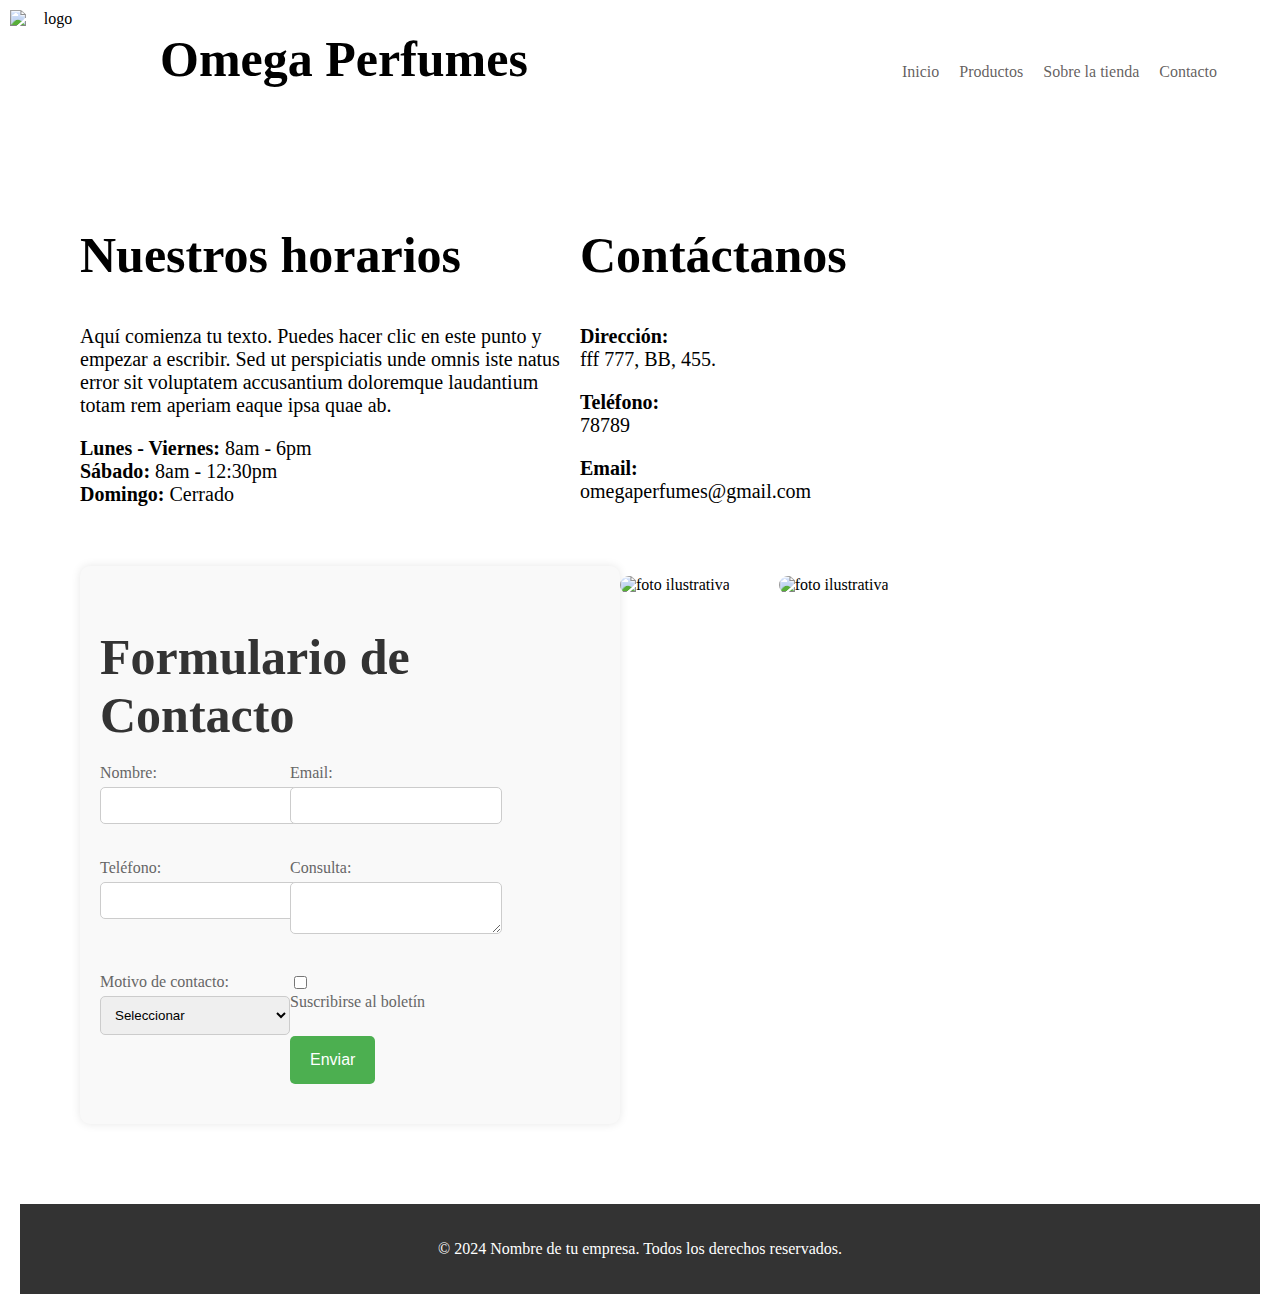
==== html/contacto/Contacto.html @ 8122f127 "Merge pull request #3 from PatriciaRoxana/home_css_html_js" ====
<!DOCTYPE html>
<html lang="es">
<head>
    <meta charset="UTF-8">
    <meta name="viewport" content="width=device-width, initial-scale=1.0">
    <link rel="stylesheet" href="../../css/contacto/Estilo-Contacto.css">
    <link rel="stylesheet" href=".">
    <title>Contacto</title>
</head>
<body>

    <header>
        <img src="https://510d0f72b3.cbaul-cdnwnd.com/dfa6a58fd3cda2d5d9daa0e6e36ced22/200000000-a9eb7a9eba/logo.jpeg?ph=510d0f72b3" alt="logo" class="wnd-logo-img">
        <h1>Omega Perfumes</h1>
        <nav>
            <ul>
                <li><a href="index.html">Inicio</a></li>
                <li><a href="productos.html">Productos</a></li>
                <li><a href="sobrelatienda.html">Sobre la tienda</a></li>
                <li><a href="contacto.html">Contacto</a></li>
            </ul>
        </nav>
        
    </header>

    <main>
        <div><h2>Nuestros horarios</h2>

            <p>Aquí comienza tu texto. Puedes hacer clic en este punto y empezar a escribir.<strong> </strong>Sed ut perspiciatis unde omnis iste natus error sit voluptatem accusantium doloremque laudantium totam rem aperiam eaque ipsa quae ab.</p>
            
            <p><strong>Lunes - Viernes: </strong> 8am - 6pm<br>
            <strong>Sábado</strong><strong>: </strong>8am - 12:30pm<br>
            <strong>Domingo</strong><strong>:</strong> Cerrado</p>
            </div>

            <div><h2>Contáctanos</h2>

                <p><strong>Dirección:</strong><br>
                fff 777, BB, 455. </p>
                
                <p><strong>Teléfono:</strong><br>
                78789</p>
                
                <p><strong>Email:</strong><br>
                omegaperfumes@gmail.com<br>
                &nbsp;</p>
                </div>

                <br>
                
                <img id:"imagen1" src="https://d1di2lzuh97fh2.cloudfront.net/files/1l/1le/1leo9c.png?ph=510d0f72b3" alt="foto ilustrativa">
                <img id:"imagen2" src="https://d1di2lzuh97fh2.cloudfront.net/files/3m/3m6/3m6tqi.png?ph=510d0f72b3" alt="foto ilustrativa">

                   <!-- División para el formulario de contacto -->
        <div id="contacto-formulario">
            <h2>Formulario de Contacto</h2>
            <form id="formulario" onsubmit="return validarFormulario()">
                <div>
                    <label for="nombre">Nombre:</label>
                    <input type="text" id="nombre" name="nombre" required>
                </div>
                <div>
                    <label for="email">Email:</label>
                    <input type="email" id="email" name="email" required>
                </div>
                <div>
                    <label for="telefono">Teléfono:</label>
                    <input type="tel" id="telefono" name="telefono" required>
                </div>
                <div>
                    <label for="consulta">Consulta:</label>
                    <textarea id="consulta" name="consulta" required></textarea>
                </div>
                <div>
                    <label for="motivo">Motivo de contacto:</label>
                    <select id="motivo" name="motivo" required>
                        <option value="">Seleccionar</option>
                        <option value="consulta">Consulta</option>
                        <option value="reclamo">Reclamo</option>
                        <option value="sugerencia">Sugerencia</option>
                    </select>
                </div>
                <div>
                    <input type="checkbox" id="suscripcion" name="suscripcion">
                    <label for="suscripcion">Suscribirse al boletín</label>
                </div>
                <div>
                    <input type="submit" value="Enviar">
                </div>
            </form>
        </div>

    </main>

    <footer>
        <p>&copy; 2024 Nombre de tu empresa. Todos los derechos reservados.</p>
    </footer>
    <script>
        function validarFormulario() {
            var nombre = document.getElementById("nombre").value;
            var email = document.getElementById("email").value;
            var telefono = document.getElementById("telefono").value;
            var consulta = document.getElementById("consulta").value;
            var motivo = document.getElementById("motivo").value;

            // Validación simple de campos obligatorios
            if (nombre === "" || email === "" || telefono === "" || consulta === "" || motivo === "") {
                alert("Por favor, complete todos los campos obligatorios.");
                return false;
            }

            // Agregar cualquier otra validación necesaria aquí

            return true; // Envío del formulario si pasa todas las validaciones
        }
    </script>

</body>
</html>
---- css/contacto/Estilo-Contacto.css ----
header {
    background-color: rgb(199, 10, 224);
    color: rgb(23, 0, 231);
    text-align:center;
    display: flex;
    align-items: center;
    justify-content: space-between;
    background-color: rgb(255, 255, 255);
    color: rgb(0, 0, 0);
    padding: 43px;
}

nav {
    margin-left: auto;
}

nav ul {
    list-style: none;
    padding: 0;
    margin: 0;
    display: flex;
}

nav ul li {
    margin-left: 20px;
}

nav ul li:last-child {
    margin-right: 0;
}

nav ul li a {
    color: rgba(56, 51, 51, 0.788);
    text-decoration: none;
}

header img {
    width: 80px;
    position: absolute;
    top: 10px;
    left: 10px;
}

header h1 {
    width: 100px;
    position: absolute;
    top: 30px;
    left:10rem;
    margin:0%;
    white-space: nowrap;
}

body {
    margin: 0 auto; /* Esto centrará el cuerpo y le dará márgenes automáticos a los lados */
    max-width: 1850px; /* Puedes ajustar este valor según tus preferencias */
    padding: 20px; /* Esto agrega un poco de espacio entre el contenido y los bordes del cuerpo */
}
main {
    overflow: hidden; /* Establece un contenedor para los elementos flotantes */
    margin: 40px; /* Añade margen alrededor del contenido en el main */
}



main div {
    width: 80%; /* Establece un ancho fijo para los divs */
    margin: 0 auto; /* Centra los divs horizontalmente */
    text-align: center; /* Centra el contenido dentro de los divs */
    margin-bottom: 20px; /* Espaciado inferior entre los divs */
}

main img {
    margin-top: 10px; /* Establece el margen superior entre las imágenes y los divs */
    height: 420px;
    border-radius: 10px;
}
#imagen1 {
    top: -9.29%;
    left: 0%;
    width: 100%;
    height: 100%;
    position: absolute;
    
}

#imagen2{
    top: 0%;
    left: 0%;
    width: 100%;
    height: 100%;
    position: absolute;
}


main img {
    margin-right: 45px; /* Ajusta este valor según la separación que desees entre las imágenes */
}
main h2 {
    font-size: 50px; /* Ajusta el tamaño de la fuente del título */
}

main p {
    font-size: 20px; /* Ajusta el tamaño de la fuente del párrafo */
}

footer {
    background-color: #333; /* Fondo gris oscuro para el footer */
    color: white; /* Color de texto blanco para el footer */
    text-align: center; /* Centra el contenido del footer */
    padding: 20px 0; /* Añade espacio interno al footer */
}
@media only screen and (max-width: 752px) {
    header {
        padding: 20px; /* Reduce el relleno del encabezado para pantallas más pequeñas */
    }

    nav {
        margin-left: 0; /* Elimina el margen izquierdo automático para el menú de navegación */
    }

    nav ul {
        flex-direction: column; /* Cambia la dirección del flexbox a columna para los elementos del menú */
        align-items: center; /* Centra los elementos del menú */
    }

    nav ul li {
        margin: 10px 0; /* Agrega un espacio vertical entre los elementos del menú */
    }

    header img {
        width: 60px; /* Reduce el tamaño del logotipo para adaptarse mejor a pantallas más pequeñas */
    }

    header h1 {
        font-size: 20px; /* Reduce el tamaño del texto del encabezado */
        top: 10px; /* Ajusta la posición del título */
        left: 50%; /* Centra horizontalmente el título */
        transform: translateX(-50%); /* Centra horizontalmente el título */
    }

    main {
        padding: 10px; /* Reduce el relleno del cuerpo principal */
    }

    main div {
        width: 100%; /* Establece el ancho al 100% para que los elementos ocupen toda la pantalla */
        margin: 20px 0; /* Agrega un espacio vertical entre los elementos */
        float: none; /* Elimina la propiedad float para que los elementos se apilen verticalmente */
        text-align: center; /* Centra el contenido de los elementos */
    }

    main img {
        width: 100%; /* Establece el ancho de las imágenes al 100% para que se ajusten al contenedor */
        height: auto; /* Ajusta la altura automáticamente para mantener la proporción */
    }

    main h2 {
        font-size: 30px; /* Reduce el tamaño del título */
    }

    main p {
        font-size: 16px; /* Reduce el tamaño del párrafo */
    }
}

#contacto-formulario {
    background-color: #f9f9f9; /* Fondo gris claro para el formulario */
    padding: 20px; /* Añade espacio interno al formulario */
    border-radius: 10px; /* Borde redondeado para el formulario */
    box-shadow: 0 0 10px rgba(0, 0, 0, 0.1); /* Sombra ligera para el formulario */
}

#contacto-formulario h2 {
    color: #333; /* Color del título del formulario */
    margin-bottom: 20px; /* Espaciado inferior para el título del formulario */
}

#contacto-formulario label {
    display: block; /* Mostrar las etiquetas en una línea diferente */
    margin-bottom: 5px; /* Espaciado inferior para las etiquetas */
    color: #666; /* Color de texto para las etiquetas */
}

#contacto-formulario input[type="text"],
#contacto-formulario input[type="email"],
#contacto-formulario input[type="tel"],
#contacto-formulario textarea,
#contacto-formulario select {
    width: 100%; /* Ancho completo para los campos de entrada */
    padding: 10px; /* Añade espacio interno a los campos de entrada */
    margin-bottom: 15px; /* Espaciado inferior entre los campos de entrada */
    border: 1px solid #ccc; /* Borde delgado para los campos de entrada */
    border-radius: 5px; /* Borde redondeado para los campos de entrada */
}

#contacto-formulario select {
    width: 100%; /* Ancho completo para los selects */
}

#contacto-formulario input[type="submit"] {
    background-color: #4CAF50; /* Color de fondo para el botón de enviar */
    color: white; /* Color del texto para el botón de enviar */
    padding: 15px 20px; /* Añade espacio interno al botón de enviar */
    border: none; /* Quita el borde del botón de enviar */
    border-radius: 5px; /* Borde redondeado para el botón de enviar */
    cursor: pointer; /* Cambia el cursor al pasar sobre el botón de enviar */
    font-size: 16px; /* Tamaño del texto para el botón de enviar */
    transition: background-color 0.3s; /* Transición suave para el color de fondo */
}

#contacto-formulario input[type="submit"] {
    background-color: #4CAF50; /* Color de fondo para el botón de enviar */
    color: white; /* Color del texto para el botón de enviar */
    padding: 15px 20px; /* Añade espacio interno al botón de enviar */
    border: none; /* Quita el borde del botón de enviar */
    border-radius: 5px; /* Borde redondeado para el botón de enviar */
    cursor: pointer; /* Cambia el cursor al pasar sobre el botón de enviar */
    font-size: 16px; /* Tamaño del texto para el botón de enviar */
    transition: background-color 0.3s, color 0.3s; /* Transición suave para el color de fondo y el color del texto */
}

#contacto-formulario input[type="submit"]:hover {
    background-color: #45a049; /* Cambia el color de fondo al pasar el cursor sobre el botón de enviar */
    color: #fff; /* Cambia el color del texto al pasar el cursor sobre el botón de enviar */
}

/* Media query para tablet */
@media only screen and (min-width: 768px) and (max-width: 1023px) {
    header {
        padding: 20px; /* Ajusta el relleno del encabezado para tablet */
    }

    nav {
        margin-left: 0; /* Elimina el margen izquierdo automático para el menú de navegación en tablet */
    }

    nav ul {
        flex-direction: column; /* Cambia la dirección del flexbox a columna para los elementos del menú en tablet */
        align-items: center; /* Centra los elementos del menú en tablet */
    }

    nav ul li {
        margin: 10px 0; /* Agrega un espacio vertical entre los elementos del menú en tablet */
    }

    header img {
        width: 60px; /* Reduce el tamaño del logotipo para tablet */
    }

    header h1 {
        font-size: 20px; /* Reduce el tamaño del texto del encabezado en tablet */
        top: 10px; /* Ajusta la posición del título en tablet */
        left: 50%; /* Centra horizontalmente el título en tablet */
        transform: translateX(-50%); /* Centra horizontalmente el título en tablet */
    }

    main {
        padding: 10px; /* Reduce el relleno del cuerpo principal en tablet */
    }

    main div {
        width: 100%; /* Establece el ancho al 100% para que los elementos ocupen toda la pantalla en tablet */
        margin: 20px 0; /* Agrega un espacio vertical entre los elementos en tablet */
        float: none; /* Elimina la propiedad float para que los elementos se apilen verticalmente en tablet */
        text-align: center; /* Centra el contenido de los elementos en tablet */
    }

    main img {
        width: 100%; /* Establece el ancho de las imágenes al 100% para que se ajusten al contenedor en tablet */
        height: auto; /* Ajusta la altura automáticamente para mantener la proporción en tablet */
    }

    main h2 {
        font-size: 30px; /* Reduce el tamaño del título en tablet */
    }

    main p {
        font-size: 16px; /* Reduce el tamaño del párrafo en tablet */
    }
}

/* Media query para PC de escritorio */
@media only screen and (min-width: 1024px) {
    header {
        padding: 43px; /* Restaura el relleno original del encabezado para PC de escritorio */
    }

    nav {
        margin-left: auto; /* Restaura el margen izquierdo automático para el menú de navegación en PC de escritorio */
    }

    nav ul {
        flex-direction: row; /* Restaura la dirección del flexbox a fila para los elementos del menú en PC de escritorio */
        align-items: center; /* Centra los elementos del menú en PC de escritorio */
    }

    nav ul li {
        margin-left: 20px; /* Restaura el margen izquierdo entre los elementos del menú en PC de escritorio */
    }

    header img {
        width: 80px; /* Restaura el tamaño original del logotipo para PC de escritorio */
    }

    header h1 {
        font-size: 50px; /* Restaura el tamaño original del texto del encabezado para PC de escritorio */
        top: 30px; /* Restaura la posición del título para PC de escritorio */
        left:10rem; /* Restaura la posición del título para PC de escritorio */
    }

    main {
        padding: 20px; /* Restaura el relleno original del cuerpo principal para PC de escritorio */
    }

    main div {
        width: calc(50% - 60px); /* Restaura el ancho original de los divs para PC de escritorio */
        margin: 0 px; /* Restaura los márgenes horizontalmente para PC de escritorio */
        float: left; /* Restaura la propiedad float para PC de escritorio */
        text-align: left; /* Restaura el alineamiento del texto a la izquierda para PC de escritorio */
    }

    main img {
        margin-right: 45px; /* Restaura el margen derecho entre las imágenes y los divs para PC de escritorio */
    }

    main h2 {
        font-size: 50px; /* Restaura el tamaño original del título para PC de escritorio */
    }

    main p {
        font-size: 20px; /* Restaura el tamaño original del párrafo para PC de escritorio */
    }
}
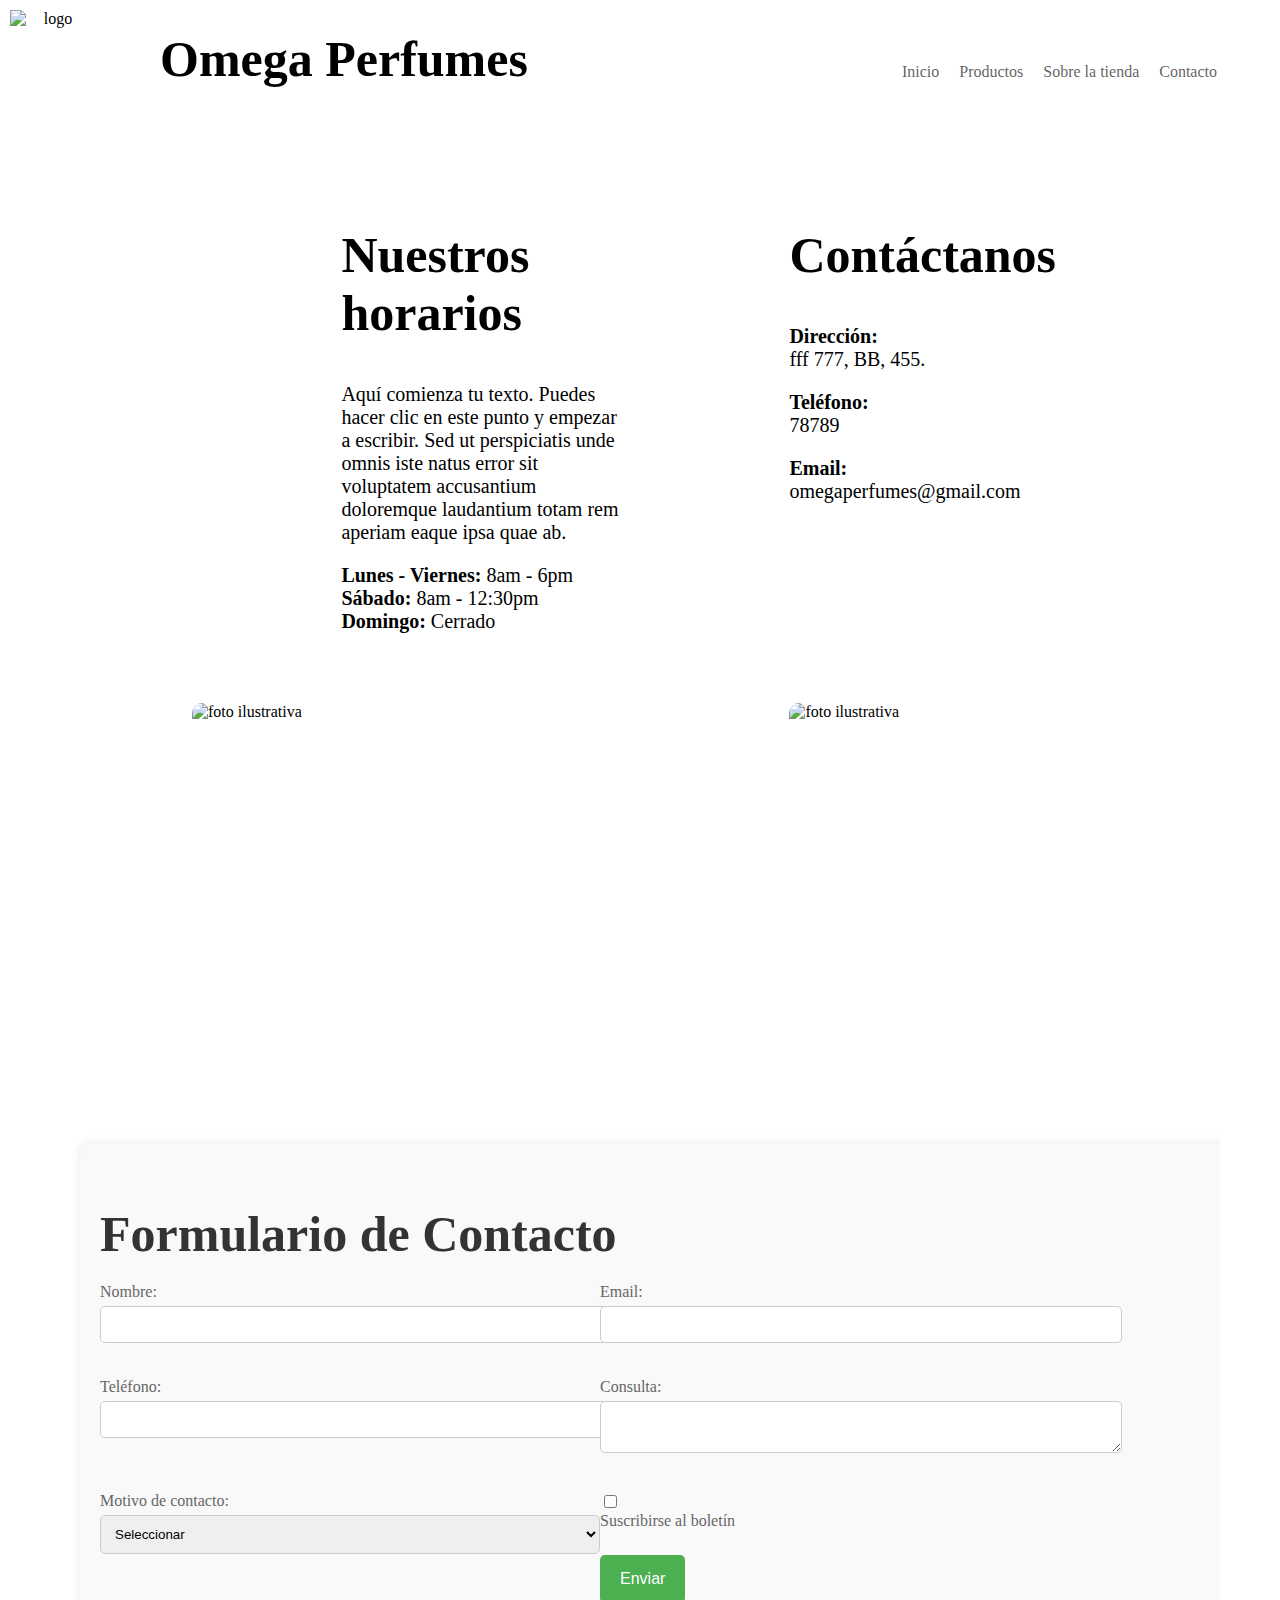
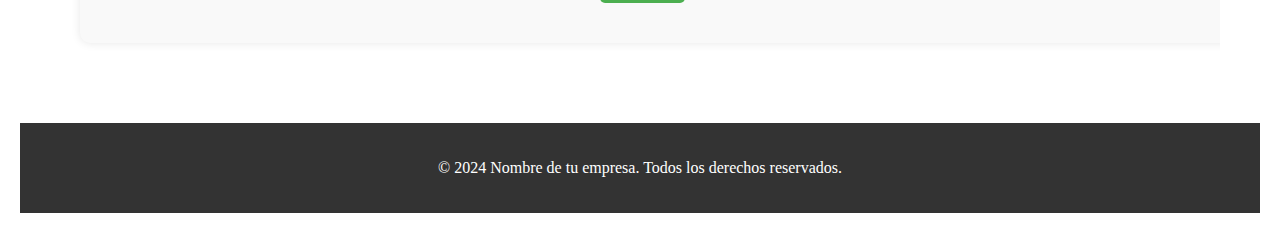
==== commit f36a6a3b: "unos retoques en la pagina contacto" ====
--- a/html/contacto/Contacto.html
+++ b/html/contacto/Contacto.html
@@ -4,7 +4,7 @@
     <meta charset="UTF-8">
     <meta name="viewport" content="width=device-width, initial-scale=1.0">
     <link rel="stylesheet" href="../../css/contacto/Estilo-Contacto.css">
-    <link rel="stylesheet" href=".">
+
     <title>Contacto</title>
 </head>
 <body>
@@ -16,42 +16,40 @@
             <ul>
                 <li><a href="index.html">Inicio</a></li>
                 <li><a href="productos.html">Productos</a></li>
-                <li><a href="sobrelatienda.html">Sobre la tienda</a></li>
+                <li><a href="sobrelatienda.html">Sobre la tienda</a></li> 
                 <li><a href="contacto.html">Contacto</a></li>
             </ul>
         </nav>
-        
     </header>
 
     <main>
-        <div><h2>Nuestros horarios</h2>
-
-            <p>Aquí comienza tu texto. Puedes hacer clic en este punto y empezar a escribir.<strong> </strong>Sed ut perspiciatis unde omnis iste natus error sit voluptatem accusantium doloremque laudantium totam rem aperiam eaque ipsa quae ab.</p>
-            
-            <p><strong>Lunes - Viernes: </strong> 8am - 6pm<br>
-            <strong>Sábado</strong><strong>: </strong>8am - 12:30pm<br>
-            <strong>Domingo</strong><strong>:</strong> Cerrado</p>
+        <div class="div-container">
+            <div>
+                <h2>Nuestros horarios</h2>
+                <p>Aquí comienza tu texto. Puedes hacer clic en este punto y empezar a escribir.<strong> </strong>Sed ut perspiciatis unde omnis iste natus error sit voluptatem accusantium doloremque laudantium totam rem aperiam eaque ipsa quae ab.</p>
+                <p><strong>Lunes - Viernes: </strong> 8am - 6pm<br>
+                <strong>Sábado</strong><strong>: </strong>8am - 12:30pm<br>
+                <strong>Domingo</strong><strong>:</strong> Cerrado</p>
             </div>
 
-            <div><h2>Contáctanos</h2>
-
+            <div>
+                <h2>Contáctanos</h2>
                 <p><strong>Dirección:</strong><br>
                 fff 777, BB, 455. </p>
-                
                 <p><strong>Teléfono:</strong><br>
                 78789</p>
-                
                 <p><strong>Email:</strong><br>
                 omegaperfumes@gmail.com<br>
                 &nbsp;</p>
-                </div>
+            </div>
+        </div>
 
-                <br>
-                
-                <img id:"imagen1" src="https://d1di2lzuh97fh2.cloudfront.net/files/1l/1le/1leo9c.png?ph=510d0f72b3" alt="foto ilustrativa">
-                <img id:"imagen2" src="https://d1di2lzuh97fh2.cloudfront.net/files/3m/3m6/3m6tqi.png?ph=510d0f72b3" alt="foto ilustrativa">
+        <div class="images-container">
+            <img id="imagen1" src="https://d1di2lzuh97fh2.cloudfront.net/files/1l/1le/1leo9c.png?ph=510d0f72b3" alt="foto ilustrativa">
+            <img id="imagen2" src="https://d1di2lzuh97fh2.cloudfront.net/files/3m/3m6/3m6tqi.png?ph=510d0f72b3" alt="foto ilustrativa">
+        </div>
 
-                   <!-- División para el formulario de contacto -->
+        <!-- División para el formulario de contacto -->
         <div id="contacto-formulario">
             <h2>Formulario de Contacto</h2>
             <form id="formulario" onsubmit="return validarFormulario()">
@@ -89,12 +87,12 @@
                 </div>
             </form>
         </div>
-
     </main>
 
     <footer>
         <p>&copy; 2024 Nombre de tu empresa. Todos los derechos reservados.</p>
     </footer>
+
     <script>
         function validarFormulario() {
             var nombre = document.getElementById("nombre").value;
--- a/css/contacto/Estilo-Contacto.css
+++ b/css/contacto/Estilo-Contacto.css
@@ -1,7 +1,7 @@
 header {
     background-color: rgb(199, 10, 224);
     color: rgb(23, 0, 231);
-    text-align:center;
+    text-align: center;
     display: flex;
     align-items: center;
     justify-content: space-between;
@@ -45,140 +45,100 @@
     width: 100px;
     position: absolute;
     top: 30px;
-    left:10rem;
-    margin:0%;
+    left: 10rem;
+    margin: 0%;
     white-space: nowrap;
 }
 
+main {
+    display: flex;
+    flex-direction: column;
+    align-items: center;
+    padding: 20px;
+}
+
+.div-container,
+.images-container,
+#contacto-formulario {
+    width: 80%;
+    margin-bottom: 20px;
+}
+
+.div-container div,
+.images-container img {
+    width: calc(33.33% - 10px);
+    margin-right: 10px;
+}
+
+.div-container,
+.images-container {
+    display: flex;
+    justify-content: space-between;
+    flex-wrap: wrap;
+}
+
+#contacto-formulario {
+    width: 100%;
+}
+
 body {
-    margin: 0 auto; /* Esto centrará el cuerpo y le dará márgenes automáticos a los lados */
-    max-width: 1850px; /* Puedes ajustar este valor según tus preferencias */
-    padding: 20px; /* Esto agrega un poco de espacio entre el contenido y los bordes del cuerpo */
-}
+    margin: 0 auto;
+    max-width: 1850px;
+    padding: 20px;
+}
+
 main {
-    overflow: hidden; /* Establece un contenedor para los elementos flotantes */
-    margin: 40px; /* Añade margen alrededor del contenido en el main */
-}
-
-
+    overflow: hidden;
+    margin: 40px;
+}
 
 main div {
-    width: 80%; /* Establece un ancho fijo para los divs */
-    margin: 0 auto; /* Centra los divs horizontalmente */
-    text-align: center; /* Centra el contenido dentro de los divs */
-    margin-bottom: 20px; /* Espaciado inferior entre los divs */
+    width: 80%;
+    margin: 0 auto;
+    text-align: center;
+    margin-bottom: 20px;
 }
 
 main img {
-    margin-top: 10px; /* Establece el margen superior entre las imágenes y los divs */
+    margin-top: 10px;
     height: 420px;
     border-radius: 10px;
 }
-#imagen1 {
-    top: -9.29%;
-    left: 0%;
-    width: 100%;
-    height: 100%;
-    position: absolute;
-    
-}
-
-#imagen2{
-    top: 0%;
-    left: 0%;
-    width: 100%;
-    height: 100%;
-    position: absolute;
-}
-
 
 main img {
-    margin-right: 45px; /* Ajusta este valor según la separación que desees entre las imágenes */
-}
+    margin-right: 45px;
+}
+
 main h2 {
-    font-size: 50px; /* Ajusta el tamaño de la fuente del título */
+    font-size: 50px;
 }
 
 main p {
-    font-size: 20px; /* Ajusta el tamaño de la fuente del párrafo */
+    font-size: 20px;
 }
 
 footer {
-    background-color: #333; /* Fondo gris oscuro para el footer */
-    color: white; /* Color de texto blanco para el footer */
-    text-align: center; /* Centra el contenido del footer */
-    padding: 20px 0; /* Añade espacio interno al footer */
-}
-@media only screen and (max-width: 752px) {
-    header {
-        padding: 20px; /* Reduce el relleno del encabezado para pantallas más pequeñas */
-    }
-
-    nav {
-        margin-left: 0; /* Elimina el margen izquierdo automático para el menú de navegación */
-    }
-
-    nav ul {
-        flex-direction: column; /* Cambia la dirección del flexbox a columna para los elementos del menú */
-        align-items: center; /* Centra los elementos del menú */
-    }
-
-    nav ul li {
-        margin: 10px 0; /* Agrega un espacio vertical entre los elementos del menú */
-    }
-
-    header img {
-        width: 60px; /* Reduce el tamaño del logotipo para adaptarse mejor a pantallas más pequeñas */
-    }
-
-    header h1 {
-        font-size: 20px; /* Reduce el tamaño del texto del encabezado */
-        top: 10px; /* Ajusta la posición del título */
-        left: 50%; /* Centra horizontalmente el título */
-        transform: translateX(-50%); /* Centra horizontalmente el título */
-    }
-
-    main {
-        padding: 10px; /* Reduce el relleno del cuerpo principal */
-    }
-
-    main div {
-        width: 100%; /* Establece el ancho al 100% para que los elementos ocupen toda la pantalla */
-        margin: 20px 0; /* Agrega un espacio vertical entre los elementos */
-        float: none; /* Elimina la propiedad float para que los elementos se apilen verticalmente */
-        text-align: center; /* Centra el contenido de los elementos */
-    }
-
-    main img {
-        width: 100%; /* Establece el ancho de las imágenes al 100% para que se ajusten al contenedor */
-        height: auto; /* Ajusta la altura automáticamente para mantener la proporción */
-    }
-
-    main h2 {
-        font-size: 30px; /* Reduce el tamaño del título */
-    }
-
-    main p {
-        font-size: 16px; /* Reduce el tamaño del párrafo */
-    }
-}
-
+    background-color: #333;
+    color: white;
+    text-align: center;
+    padding: 20px 0;
+}
 #contacto-formulario {
-    background-color: #f9f9f9; /* Fondo gris claro para el formulario */
-    padding: 20px; /* Añade espacio interno al formulario */
-    border-radius: 10px; /* Borde redondeado para el formulario */
-    box-shadow: 0 0 10px rgba(0, 0, 0, 0.1); /* Sombra ligera para el formulario */
+    background-color: #f9f9f9;
+    padding: 20px;
+    border-radius: 10px;
+    box-shadow: 0 0 10px rgba(0, 0, 0, 0.1);
 }
 
 #contacto-formulario h2 {
-    color: #333; /* Color del título del formulario */
-    margin-bottom: 20px; /* Espaciado inferior para el título del formulario */
+    color: #333;
+    margin-bottom: 20px;
 }
 
 #contacto-formulario label {
-    display: block; /* Mostrar las etiquetas en una línea diferente */
-    margin-bottom: 5px; /* Espaciado inferior para las etiquetas */
-    color: #666; /* Color de texto para las etiquetas */
+    display: block;
+    margin-bottom: 5px;
+    color: #666;
 }
 
 #contacto-formulario input[type="text"],
@@ -186,148 +146,190 @@
 #contacto-formulario input[type="tel"],
 #contacto-formulario textarea,
 #contacto-formulario select {
-    width: 100%; /* Ancho completo para los campos de entrada */
-    padding: 10px; /* Añade espacio interno a los campos de entrada */
-    margin-bottom: 15px; /* Espaciado inferior entre los campos de entrada */
-    border: 1px solid #ccc; /* Borde delgado para los campos de entrada */
-    border-radius: 5px; /* Borde redondeado para los campos de entrada */
+    width: 100%;
+    padding: 10px;
+    margin-bottom: 15px;
+    border: 1px solid #ccc;
+    border-radius: 5px;
 }
 
 #contacto-formulario select {
-    width: 100%; /* Ancho completo para los selects */
+    width: 100%;
 }
 
 #contacto-formulario input[type="submit"] {
-    background-color: #4CAF50; /* Color de fondo para el botón de enviar */
-    color: white; /* Color del texto para el botón de enviar */
-    padding: 15px 20px; /* Añade espacio interno al botón de enviar */
-    border: none; /* Quita el borde del botón de enviar */
-    border-radius: 5px; /* Borde redondeado para el botón de enviar */
-    cursor: pointer; /* Cambia el cursor al pasar sobre el botón de enviar */
-    font-size: 16px; /* Tamaño del texto para el botón de enviar */
-    transition: background-color 0.3s; /* Transición suave para el color de fondo */
-}
-
-#contacto-formulario input[type="submit"] {
-    background-color: #4CAF50; /* Color de fondo para el botón de enviar */
-    color: white; /* Color del texto para el botón de enviar */
-    padding: 15px 20px; /* Añade espacio interno al botón de enviar */
-    border: none; /* Quita el borde del botón de enviar */
-    border-radius: 5px; /* Borde redondeado para el botón de enviar */
-    cursor: pointer; /* Cambia el cursor al pasar sobre el botón de enviar */
-    font-size: 16px; /* Tamaño del texto para el botón de enviar */
-    transition: background-color 0.3s, color 0.3s; /* Transición suave para el color de fondo y el color del texto */
+    background-color: #4CAF50;
+    color: white;
+    padding: 15px 20px;
+    border: none;
+    border-radius: 5px;
+    cursor: pointer;
+    font-size: 16px;
+    transition: background-color 0.3s, color 0.3s, transform 0.3s;
 }
 
 #contacto-formulario input[type="submit"]:hover {
-    background-color: #45a049; /* Cambia el color de fondo al pasar el cursor sobre el botón de enviar */
-    color: #fff; /* Cambia el color del texto al pasar el cursor sobre el botón de enviar */
-}
-
-/* Media query para tablet */
+    background-color: #45a049;
+    color: #fff;
+    transform: scale(1.1); /* Aumenta ligeramente el tamaño al pasar el cursor */
+}
+
+@media only screen and (max-width: 752px) {
+    header {
+        padding: 20px;
+    }
+
+    nav {
+        margin-left: 0;
+    }
+
+    nav ul {
+        flex-direction: column;
+        align-items: center;
+    }
+
+    nav ul li {
+        margin: 10px 0;
+    }
+
+    header img {
+        width: 60px;
+    }
+
+    header h1 {
+        font-size: 20px;
+        top: 10px;
+        left: 50%;
+        transform: translateX(-50%);
+    }
+
+    main {
+        padding: 10px;
+    }
+
+    main div {
+        width: 100%;
+        margin: 20px 0;
+        float: none;
+        text-align: center;
+    }
+
+    main img {
+        width: 100%;
+        height: auto;
+    }
+
+    main h2 {
+        font-size: 30px;
+    }
+
+    main p {
+        font-size: 16px;
+    }
+}
+
 @media only screen and (min-width: 768px) and (max-width: 1023px) {
     header {
-        padding: 20px; /* Ajusta el relleno del encabezado para tablet */
+        padding: 20px;
     }
 
     nav {
-        margin-left: 0; /* Elimina el margen izquierdo automático para el menú de navegación en tablet */
+        margin-left: 0;
     }
 
     nav ul {
-        flex-direction: column; /* Cambia la dirección del flexbox a columna para los elementos del menú en tablet */
-        align-items: center; /* Centra los elementos del menú en tablet */
+        flex-direction: column;
+        align-items: center;
     }
 
     nav ul li {
-        margin: 10px 0; /* Agrega un espacio vertical entre los elementos del menú en tablet */
+        margin: 10px 0;
     }
 
     header img {
-        width: 60px; /* Reduce el tamaño del logotipo para tablet */
+        width: 60px;
     }
 
     header h1 {
-        font-size: 20px; /* Reduce el tamaño del texto del encabezado en tablet */
-        top: 10px; /* Ajusta la posición del título en tablet */
-        left: 50%; /* Centra horizontalmente el título en tablet */
-        transform: translateX(-50%); /* Centra horizontalmente el título en tablet */
+        font-size: 20px;
+        top: 10px;
+        left: 50%;
+        transform: translateX(-50%);
     }
 
     main {
-        padding: 10px; /* Reduce el relleno del cuerpo principal en tablet */
+        padding: 10px;
     }
 
     main div {
-        width: 100%; /* Establece el ancho al 100% para que los elementos ocupen toda la pantalla en tablet */
-        margin: 20px 0; /* Agrega un espacio vertical entre los elementos en tablet */
-        float: none; /* Elimina la propiedad float para que los elementos se apilen verticalmente en tablet */
-        text-align: center; /* Centra el contenido de los elementos en tablet */
+        width: 100%;
+        margin: 20px 0;
+        float: none;
+        text-align: center;
     }
 
     main img {
-        width: 100%; /* Establece el ancho de las imágenes al 100% para que se ajusten al contenedor en tablet */
-        height: auto; /* Ajusta la altura automáticamente para mantener la proporción en tablet */
+        width: 100%;
+        height: auto;
     }
 
     main h2 {
-        font-size: 30px; /* Reduce el tamaño del título en tablet */
+        font-size: 30px;
     }
 
     main p {
-        font-size: 16px; /* Reduce el tamaño del párrafo en tablet */
-    }
-}
-
-/* Media query para PC de escritorio */
+        font-size: 16px;
+    }
+}
+
 @media only screen and (min-width: 1024px) {
     header {
-        padding: 43px; /* Restaura el relleno original del encabezado para PC de escritorio */
+        padding: 43px;
     }
 
     nav {
-        margin-left: auto; /* Restaura el margen izquierdo automático para el menú de navegación en PC de escritorio */
+        margin-left: auto;
     }
 
     nav ul {
-        flex-direction: row; /* Restaura la dirección del flexbox a fila para los elementos del menú en PC de escritorio */
-        align-items: center; /* Centra los elementos del menú en PC de escritorio */
+        flex-direction: row;
+        align-items: center;
     }
 
     nav ul li {
-        margin-left: 20px; /* Restaura el margen izquierdo entre los elementos del menú en PC de escritorio */
+        margin-left: 20px;
     }
 
     header img {
-        width: 80px; /* Restaura el tamaño original del logotipo para PC de escritorio */
+        width: 80px;
     }
 
     header h1 {
-        font-size: 50px; /* Restaura el tamaño original del texto del encabezado para PC de escritorio */
-        top: 30px; /* Restaura la posición del título para PC de escritorio */
-        left:10rem; /* Restaura la posición del título para PC de escritorio */
+        font-size: 50px;
+        top: 30px;
+        left: 10rem;
     }
 
     main {
-        padding: 20px; /* Restaura el relleno original del cuerpo principal para PC de escritorio */
+        padding: 20px;
     }
 
     main div {
-        width: calc(50% - 60px); /* Restaura el ancho original de los divs para PC de escritorio */
-        margin: 0 px; /* Restaura los márgenes horizontalmente para PC de escritorio */
-        float: left; /* Restaura la propiedad float para PC de escritorio */
-        text-align: left; /* Restaura el alineamiento del texto a la izquierda para PC de escritorio */
+        width: calc(50% - 60px);
+        margin: 0 px;
+        float: left;
+        text-align: left;
     }
 
     main img {
-        margin-right: 45px; /* Restaura el margen derecho entre las imágenes y los divs para PC de escritorio */
+        margin-right: 45px;
     }
 
     main h2 {
-        font-size: 50px; /* Restaura el tamaño original del título para PC de escritorio */
+        font-size: 50px;
     }
 
     main p {
-        font-size: 20px; /* Restaura el tamaño original del párrafo para PC de escritorio */
+        font-size: 20px;
     }
 }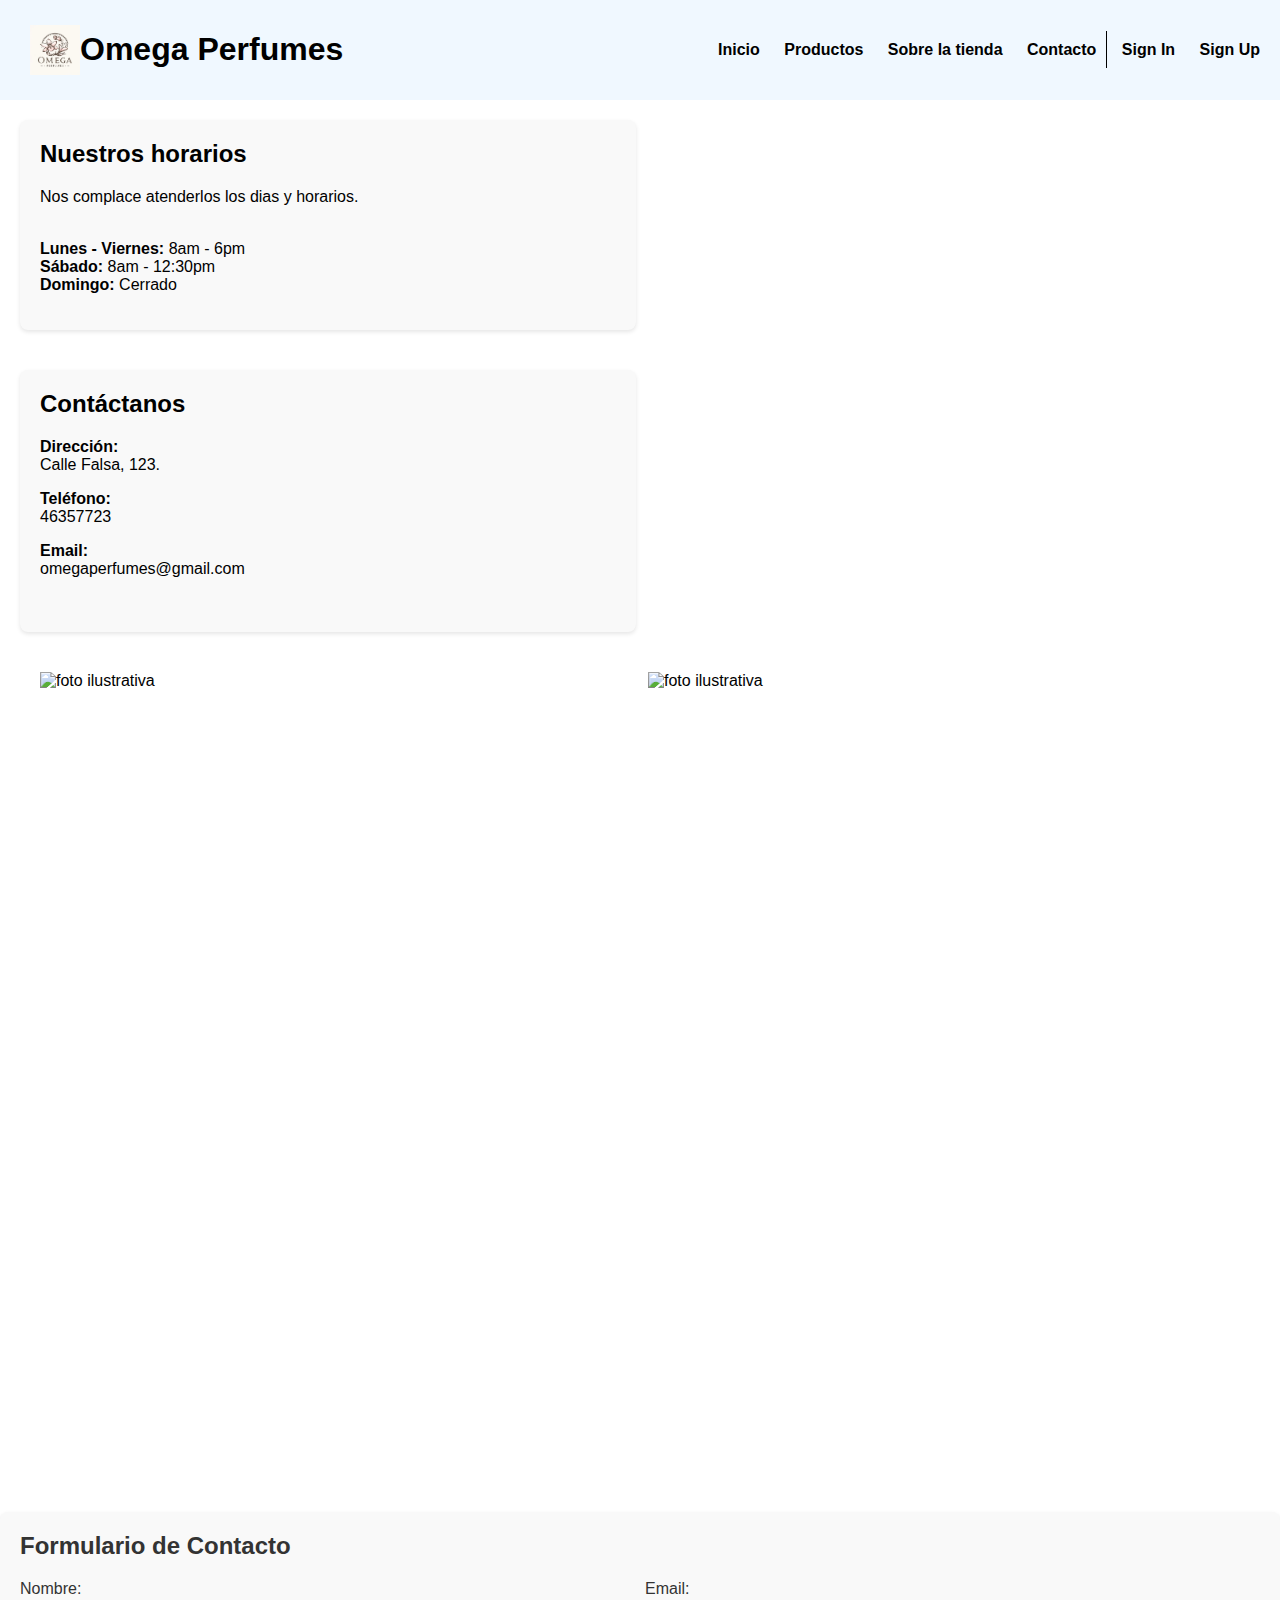
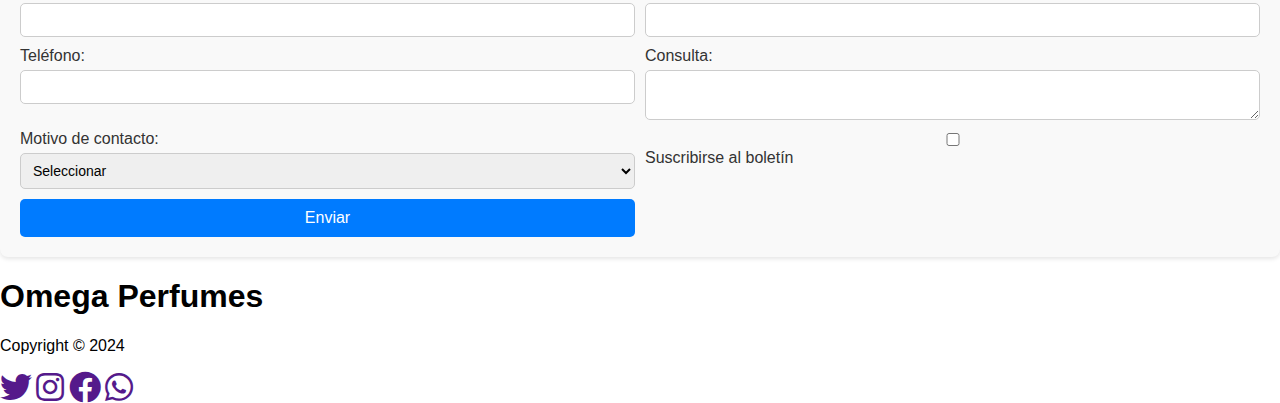
==== commit df103706: "actualize la pagina contacto" ====
--- a/html/contacto/Contacto.html
+++ b/html/contacto/Contacto.html
@@ -4,94 +4,107 @@
     <meta charset="UTF-8">
     <meta name="viewport" content="width=device-width, initial-scale=1.0">
     <link rel="stylesheet" href="../../css/contacto/Estilo-Contacto.css">
-
+    <link rel="stylesheet" href="../../css/home/btn.css">
+    <link rel="stylesheet" href="https://cdnjs.cloudflare.com/ajax/libs/font-awesome/5.15.4/css/all.min.css" integrity="sha512-1ycn6IcaQQ40/MKBW2W4Rhis/DbILU74C1vSrLJxCq57o941Ym01SwNsOMqvEBFlcgUa6xLiPY/NS5R+E6ztJQ=="
+    crossorigin="anonymous" referrerpolicy="no-referrer" />
+    <link rel="stylesheet" href="../../css/contacto/Estilo-Contacto.css"> <!-- Añadido el estilo del formulario de contacto -->
+    <link rel="stylesheet" href="../../css/home/footer.css"> <!-- Añadido el estilo del footer -->
+    <link rel="stylesheet" href="../../css/home/navbar.css"> <!-- Añadido el estilo del navbar -->
     <title>Contacto</title>
 </head>
+<!-- Contenedor para el navbar -->
+<header id="navbarContainer"></header>
 <body>
+        <section class="contenido1">
+            <div class="Horarios">
+                <h2>Nuestros horarios</h2>
+                <p>Nos complace atenderlos los dias y horarios.</p>
+                <br>
+                <strong>Lunes - Viernes: </strong> 8am - 6pm
+                <br>
+                <strong>Sábado</strong><strong>: </strong>8am - 12:30pm
+                <br>
+                <strong>Domingo</strong><strong>:</strong> Cerrado</p>
+            </div> 
+            </section>
+            
+            <section class="contenido2">
+                <div class="contenido_lectura">
+                    <h2>Contáctanos</h2>
+                    <p><strong>Dirección:</strong><br>
+                        Calle Falsa, 123. </p>
+                        <p><strong>Teléfono:</strong><br>
+                            46357723</p>
+                            <p><strong>Email:</strong><br>
+                                omegaperfumes@gmail.com<br>
+                                &nbsp;</p>
+                            </div>
+                        </section>
+                            
+            <br>
+            <div class="gallery">           
+                <img src="https://d1di2lzuh97fh2.cloudfront.net/files/1l/1le/1leo9c.png?ph=510d0f72b3" alt="foto ilustrativa"> <!-- Corregido el formato de id -->
+                <img src="https://d1di2lzuh97fh2.cloudfront.net/files/3m/3m6/3m6tqi.png?ph=510d0f72b3" alt="foto ilustrativa"> <!-- Corregido el formato de id -->
+            </div>
+                
+            <!-- División para el formulario de contacto -->
+            <div id="contacto-formulario">
+                <h2>Formulario de Contacto</h2>
+                <form id="formulario" onsubmit="return validarFormulario()">
+                    <div>
+                        <label for="nombre">Nombre:</label>
+                        <input type="text" id="nombre" name="nombre" required>
+                    </div>
+                    <div>
+                        <label for="email">Email:</label>
+                        <input type="email" id="email" name="email" required>
+                    </div>
+                    <div>
+                        <label for="telefono">Teléfono:</label>
+                        <input type="tel" id="telefono" name="telefono" required>
+                    </div>
+                    <div>
+                        <label for="consulta">Consulta:</label>
+                        <textarea id="consulta" name="consulta" required></textarea>
+                    </div>
+                    <div>
+                        <label for="motivo">Motivo de contacto:</label>
+                        <select id="motivo" name="motivo" required>
+                            <option value="">Seleccionar</option>
+                            <option value="consulta">Consulta</option>
+                            <option value="reclamo">Reclamo</option>
+                            <option value="sugerencia">Sugerencia</option>
+                        </select>
+                    </div>
+                    <div>
+                        <input type="checkbox" id="suscripcion" name="suscripcion">
+                        <label for="suscripcion">Suscribirse al boletín</label>
+                    </div>
+                    <div>
+                        <input type="submit" value="Enviar">
+                    </div>
+                </form>
+            </div>
+        
+    
+    <!-- Contenedor para el footer -->
+    <footer id="footerContainer"></footer>
 
-    <header>
-        <img src="https://510d0f72b3.cbaul-cdnwnd.com/dfa6a58fd3cda2d5d9daa0e6e36ced22/200000000-a9eb7a9eba/logo.jpeg?ph=510d0f72b3" alt="logo" class="wnd-logo-img">
-        <h1>Omega Perfumes</h1>
-        <nav>
-            <ul>
-                <li><a href="index.html">Inicio</a></li>
-                <li><a href="productos.html">Productos</a></li>
-                <li><a href="sobrelatienda.html">Sobre la tienda</a></li> 
-                <li><a href="contacto.html">Contacto</a></li>
-            </ul>
-        </nav>
-    </header>
-
-    <main>
-        <div class="div-container">
-            <div>
-                <h2>Nuestros horarios</h2>
-                <p>Aquí comienza tu texto. Puedes hacer clic en este punto y empezar a escribir.<strong> </strong>Sed ut perspiciatis unde omnis iste natus error sit voluptatem accusantium doloremque laudantium totam rem aperiam eaque ipsa quae ab.</p>
-                <p><strong>Lunes - Viernes: </strong> 8am - 6pm<br>
-                <strong>Sábado</strong><strong>: </strong>8am - 12:30pm<br>
-                <strong>Domingo</strong><strong>:</strong> Cerrado</p>
-            </div>
-
-            <div>
-                <h2>Contáctanos</h2>
-                <p><strong>Dirección:</strong><br>
-                fff 777, BB, 455. </p>
-                <p><strong>Teléfono:</strong><br>
-                78789</p>
-                <p><strong>Email:</strong><br>
-                omegaperfumes@gmail.com<br>
-                &nbsp;</p>
-            </div>
-        </div>
-
-        <div class="images-container">
-            <img id="imagen1" src="https://d1di2lzuh97fh2.cloudfront.net/files/1l/1le/1leo9c.png?ph=510d0f72b3" alt="foto ilustrativa">
-            <img id="imagen2" src="https://d1di2lzuh97fh2.cloudfront.net/files/3m/3m6/3m6tqi.png?ph=510d0f72b3" alt="foto ilustrativa">
-        </div>
-
-        <!-- División para el formulario de contacto -->
-        <div id="contacto-formulario">
-            <h2>Formulario de Contacto</h2>
-            <form id="formulario" onsubmit="return validarFormulario()">
-                <div>
-                    <label for="nombre">Nombre:</label>
-                    <input type="text" id="nombre" name="nombre" required>
-                </div>
-                <div>
-                    <label for="email">Email:</label>
-                    <input type="email" id="email" name="email" required>
-                </div>
-                <div>
-                    <label for="telefono">Teléfono:</label>
-                    <input type="tel" id="telefono" name="telefono" required>
-                </div>
-                <div>
-                    <label for="consulta">Consulta:</label>
-                    <textarea id="consulta" name="consulta" required></textarea>
-                </div>
-                <div>
-                    <label for="motivo">Motivo de contacto:</label>
-                    <select id="motivo" name="motivo" required>
-                        <option value="">Seleccionar</option>
-                        <option value="consulta">Consulta</option>
-                        <option value="reclamo">Reclamo</option>
-                        <option value="sugerencia">Sugerencia</option>
-                    </select>
-                </div>
-                <div>
-                    <input type="checkbox" id="suscripcion" name="suscripcion">
-                    <label for="suscripcion">Suscribirse al boletín</label>
-                </div>
-                <div>
-                    <input type="submit" value="Enviar">
-                </div>
-            </form>
-        </div>
-    </main>
-
-    <footer>
-        <p>&copy; 2024 Nombre de tu empresa. Todos los derechos reservados.</p>
-    </footer>
+    <script>
+        // Función para cargar el contenido del navbar
+        fetch('../../html/home/navbar.html')
+            .then(response => response.text())
+            .then(data => {
+                document.getElementById('navbarContainer').innerHTML = data;
+            });
+        
+        // Función para cargar el contenido del footer
+        fetch('../../html/home/footer.html')
+            .then(response => response.text())
+            .then(data => {
+                document.getElementById('footerContainer').innerHTML = data;
+            });
+    </script>
 
     <script>
         function validarFormulario() {
@@ -112,6 +125,5 @@
             return true; // Envío del formulario si pasa todas las validaciones
         }
     </script>
-
-</body>
-</html>+  </body>
+  </html>--- a/css/contacto/Estilo-Contacto.css
+++ b/css/contacto/Estilo-Contacto.css
@@ -1,335 +1,91 @@
-header {
-    background-color: rgb(199, 10, 224);
-    color: rgb(23, 0, 231);
-    text-align: center;
-    display: flex;
-    align-items: center;
-    justify-content: space-between;
-    background-color: rgb(255, 255, 255);
-    color: rgb(0, 0, 0);
-    padding: 43px;
+body {
+    font-family: Arial, sans-serif;
+    margin: 0;
+    padding: 0;
 }
 
-nav {
-    margin-left: auto;
+.contenido1, .contenido2 {
+    padding: 20px;
+    background-color: #f9f9f9;
+    border-radius: 8px;
+    box-shadow: 0 2px 4px rgba(0, 0, 0, 0.1);
+    width: 45%; /* Ajuste del ancho */
+    margin: 20px; /* Margen entre los contenidos */
+    display: inline-block; /* Para que estén uno al lado del otro */
+    vertical-align: top; /* Alineación superior */
 }
 
-nav ul {
-    list-style: none;
-    padding: 0;
-    margin: 0;
-    display: flex;
+.contenido1 h2, .contenido2 h2 {
+    margin-top: 0;
 }
 
-nav ul li {
-    margin-left: 20px;
+.gallery {
+    display: flex;
+    justify-content: center;
+    align-items: center;
+    gap: 16px;
+    max-width: 1400px;
+    margin: 0 auto;
+    padding: 20px 40px;
 }
 
-nav ul li:last-child {
-    margin-right: 0;
-}
-
-nav ul li a {
-    color: rgba(56, 51, 51, 0.788);
-    text-decoration: none;
-}
-
-header img {
-    width: 80px;
-    position: absolute;
-    top: 10px;
-    left: 10px;
-}
-
-header h1 {
-    width: 100px;
-    position: absolute;
-    top: 30px;
-    left: 10rem;
-    margin: 0%;
-    white-space: nowrap;
-}
-
-main {
-    display: flex;
-    flex-direction: column;
-    align-items: center;
-    padding: 20px;
-}
-
-.div-container,
-.images-container,
-#contacto-formulario {
-    width: 80%;
-    margin-bottom: 20px;
-}
-
-.div-container div,
-.images-container img {
-    width: calc(33.33% - 10px);
-    margin-right: 10px;
-}
-
-.div-container,
-.images-container {
-    display: flex;
-    justify-content: space-between;
-    flex-wrap: wrap;
-}
-
-#contacto-formulario {
-    width: 100%;
-}
-
-body {
-    margin: 0 auto;
-    max-width: 1850px;
-    padding: 20px;
-}
-
-main {
-    overflow: hidden;
-    margin: 40px;
-}
-
-main div {
-    width: 80%;
-    margin: 0 auto;
-    text-align: center;
-    margin-bottom: 20px;
-}
-
-main img {
-    margin-top: 10px;
-    height: 420px;
-    border-radius: 10px;
-}
-
-main img {
-    margin-right: 45px;
-}
-
-main h2 {
-    font-size: 50px;
-}
-
-main p {
-    font-size: 20px;
-}
-
-footer {
-    background-color: #333;
-    color: white;
-    text-align: center;
-    padding: 20px 0;
+.gallery img {
+    width: 800px; /* Tamaño ajustado */
+    height: 800px;
 }
 #contacto-formulario {
+    margin-top: 20px;
+    padding: 20px;
     background-color: #f9f9f9;
-    padding: 20px;
-    border-radius: 10px;
-    box-shadow: 0 0 10px rgba(0, 0, 0, 0.1);
+    border-radius: 8px;
+    box-shadow: 0 2px 4px rgba(0, 0, 0, 0.1);
 }
 
 #contacto-formulario h2 {
+    margin-top: 0;
+    margin-bottom: 20px;
+    font-size: 24px;
     color: #333;
-    margin-bottom: 20px;
 }
 
-#contacto-formulario label {
-    display: block;
-    margin-bottom: 5px;
-    color: #666;
+#contacto-formulario form {
+    display: grid;
+    grid-template-columns: 1fr 1fr;
+    grid-gap: 10px;
 }
 
-#contacto-formulario input[type="text"],
-#contacto-formulario input[type="email"],
-#contacto-formulario input[type="tel"],
-#contacto-formulario textarea,
-#contacto-formulario select {
-    width: 100%;
-    padding: 10px;
-    margin-bottom: 15px;
+#contacto-formulario form div {
+    display: flex;
+    flex-direction: column;
+}
+
+#contacto-formulario form label {
+    margin-bottom: 5px;
+    color: #333;
+}
+
+#contacto-formulario form input[type="text"],
+#contacto-formulario form input[type="email"],
+#contacto-formulario form input[type="tel"],
+#contacto-formulario form textarea,
+#contacto-formulario form select {
+    padding: 8px;
     border: 1px solid #ccc;
     border-radius: 5px;
+    font-size: 14px;
 }
 
-#contacto-formulario select {
-    width: 100%;
+#contacto-formulario form input[type="submit"] {
+    padding: 10px 20px;
+    border: none;
+    background-color: #007bff;
+    color: white;
+    cursor: pointer;
+    border-radius: 5px;
+    font-size: 16px;
+    transition: background-color 0.3s ease;
 }
 
-#contacto-formulario input[type="submit"] {
-    background-color: #4CAF50;
-    color: white;
-    padding: 15px 20px;
-    border: none;
-    border-radius: 5px;
-    cursor: pointer;
-    font-size: 16px;
-    transition: background-color 0.3s, color 0.3s, transform 0.3s;
-}
-
-#contacto-formulario input[type="submit"]:hover {
-    background-color: #45a049;
-    color: #fff;
-    transform: scale(1.1); /* Aumenta ligeramente el tamaño al pasar el cursor */
-}
-
-@media only screen and (max-width: 752px) {
-    header {
-        padding: 20px;
-    }
-
-    nav {
-        margin-left: 0;
-    }
-
-    nav ul {
-        flex-direction: column;
-        align-items: center;
-    }
-
-    nav ul li {
-        margin: 10px 0;
-    }
-
-    header img {
-        width: 60px;
-    }
-
-    header h1 {
-        font-size: 20px;
-        top: 10px;
-        left: 50%;
-        transform: translateX(-50%);
-    }
-
-    main {
-        padding: 10px;
-    }
-
-    main div {
-        width: 100%;
-        margin: 20px 0;
-        float: none;
-        text-align: center;
-    }
-
-    main img {
-        width: 100%;
-        height: auto;
-    }
-
-    main h2 {
-        font-size: 30px;
-    }
-
-    main p {
-        font-size: 16px;
-    }
-}
-
-@media only screen and (min-width: 768px) and (max-width: 1023px) {
-    header {
-        padding: 20px;
-    }
-
-    nav {
-        margin-left: 0;
-    }
-
-    nav ul {
-        flex-direction: column;
-        align-items: center;
-    }
-
-    nav ul li {
-        margin: 10px 0;
-    }
-
-    header img {
-        width: 60px;
-    }
-
-    header h1 {
-        font-size: 20px;
-        top: 10px;
-        left: 50%;
-        transform: translateX(-50%);
-    }
-
-    main {
-        padding: 10px;
-    }
-
-    main div {
-        width: 100%;
-        margin: 20px 0;
-        float: none;
-        text-align: center;
-    }
-
-    main img {
-        width: 100%;
-        height: auto;
-    }
-
-    main h2 {
-        font-size: 30px;
-    }
-
-    main p {
-        font-size: 16px;
-    }
-}
-
-@media only screen and (min-width: 1024px) {
-    header {
-        padding: 43px;
-    }
-
-    nav {
-        margin-left: auto;
-    }
-
-    nav ul {
-        flex-direction: row;
-        align-items: center;
-    }
-
-    nav ul li {
-        margin-left: 20px;
-    }
-
-    header img {
-        width: 80px;
-    }
-
-    header h1 {
-        font-size: 50px;
-        top: 30px;
-        left: 10rem;
-    }
-
-    main {
-        padding: 20px;
-    }
-
-    main div {
-        width: calc(50% - 60px);
-        margin: 0 px;
-        float: left;
-        text-align: left;
-    }
-
-    main img {
-        margin-right: 45px;
-    }
-
-    main h2 {
-        font-size: 50px;
-    }
-
-    main p {
-        font-size: 20px;
-    }
+#contacto-formulario form input[type="submit"]:hover {
+    background-color: #0056b3;
 }--- a/css/home/btn.css
+++ b/css/home/btn.css
@@ -0,0 +1,131 @@
+:root {
+  --thick: 3px;
+  --pad: 0.7em;
+  --extra: calc(var(--pad) * 1.2);
+  --color: #f26522;
+}
+
+.btn-mostrar-mas {
+  margin: 10px;  
+  background:antiquewhite;;
+}
+
+.btn-mostrar-mas a {
+  color: black;
+  padding: var(--pad) var(--extra);
+  display: inline-block;
+  border: var(--thick) solid transparent;
+  position: relative;
+  font-size: 1.5em;
+  cursor: pointer;
+  letter-spacing: 0.07em;
+  text-decoration: none; /* Añadido para evitar el subrayado de los enlaces */
+}
+
+.btn-mostrar-mas a .text {
+  font-family: proxima-nova, monospace;
+  transform: translate3d(0, var(--pad), 0);
+  display: block;
+  transition: transform 0.4s cubic-bezier(.2, 0, 0, 1) 0.4s;
+}
+
+.btn-mostrar-mas a:after {
+  position: absolute;
+  content: '';
+  bottom: calc(-1 * var(--thick));
+  left: var(--extra);
+  right: var(--extra);
+  height: var(--thick);
+  background: var(--color);
+  transition: transform 0.8s cubic-bezier(1, 0, .37, 1) 0.2s, right 0.2s cubic-bezier(.04, .48, 0, 1) 0.6s, left 0.4s cubic-bezier(.04, .48, 0, 1) 0.6s;
+  transform-origin: left;
+}
+
+.btn-mostrar-mas .line {
+  position: absolute;
+  background: var(--color);
+}
+
+.btn-mostrar-mas .line.-right,
+.btn-mostrar-mas .line.-left {
+  width: var(--thick);
+  bottom: calc(-1 * var(--thick));
+  top: calc(-1 * var(--thick));
+  transform: scale3d(1, 0, 1);
+}
+
+.btn-mostrar-mas .line.-top,
+.btn-mostrar-mas .line.-bottom {
+  height: var(--thick);
+  left: calc(-1 * var(--thick));
+  right: calc(-1 * var(--thick));
+  transform: scale3d(0, 1, 1);
+}
+
+.btn-mostrar-mas .line.-right {
+  right: calc(-1 * var(--thick));
+  transition: transform 0.1s cubic-bezier(1, 0, .65, 1.01) 0.23s;
+  transform-origin: top;
+}
+
+.btn-mostrar-mas .line.-top {
+  top: calc(-1 * var(--thick));
+  transition: transform 0.08s linear 0.43s;
+  transform-origin: left;
+}
+
+.btn-mostrar-mas .line.-left {
+  left: calc(-1 * var(--thick));
+  transition: transform 0.08s linear 0.51s;
+  transform-origin: bottom;
+}
+
+.btn-mostrar-mas .line.-bottom {
+  bottom: calc(-1 * var(--thick));
+  transition: transform 0.3s cubic-bezier(1, 0, .65, 1.01);
+  transform-origin: right;
+}
+
+.btn-mostrar-mas a:hover,
+.btn-mostrar-mas a:active .text {
+  transform: translate3d(0, 0, 0);
+  transition: transform 0.6s cubic-bezier(.2, 0, 0, 1) 0.4s;
+}
+
+.btn-mostrar-mas a:hover:after,
+.btn-mostrar-mas a:active:after {
+  transform: scale3d(0, 1, 1);
+  right: calc(-1 * var(--thick));
+  left: calc(-1 * var(--thick));
+  transform-origin: right;
+  transition: transform 0.2s cubic-bezier(1, 0, .65, 1.01) 0.17s, right 0.2s cubic-bezier(1, 0, .65, 1.01), left 0s 0.3s;
+}
+
+.btn-mostrar-mas a:hover .line,
+.btn-mostrar-mas a:active .line {
+  transform: scale3d(1, 1, 1);
+}
+
+.btn-mostrar-mas a:hover .line.-right,
+.btn-mostrar-mas a:active .line.-right {
+  transition: transform 0.1s cubic-bezier(1, 0, .65, 1.01) 0.2s;
+  transform-origin: bottom;
+}
+
+.btn-mostrar-mas a:hover .line.-top,
+.btn-mostrar-mas a:active .line.-top {
+  transition: transform 0.08s linear 0.4s;
+  transform-origin: right;
+}
+
+.btn-mostrar-mas a:hover .line.-left,
+.btn-mostrar-mas a:active .line.-left {
+  transition: transform 0.08s linear 0.48s;
+  transform-origin: top;
+}
+
+.btn-mostrar-mas a:hover .line.-bottom,
+.btn-mostrar-mas a:active .line.-bottom {
+  transition: transform 0.5s cubic-bezier(0, .53, .29, 1) 0.56s;
+  transform-origin: left;
+}--- a/css/contacto/Estilo-Contacto.css
+++ b/css/contacto/Estilo-Contacto.css
@@ -1,335 +1,91 @@
-header {
-    background-color: rgb(199, 10, 224);
-    color: rgb(23, 0, 231);
-    text-align: center;
-    display: flex;
-    align-items: center;
-    justify-content: space-between;
-    background-color: rgb(255, 255, 255);
-    color: rgb(0, 0, 0);
-    padding: 43px;
+body {
+    font-family: Arial, sans-serif;
+    margin: 0;
+    padding: 0;
 }
 
-nav {
-    margin-left: auto;
+.contenido1, .contenido2 {
+    padding: 20px;
+    background-color: #f9f9f9;
+    border-radius: 8px;
+    box-shadow: 0 2px 4px rgba(0, 0, 0, 0.1);
+    width: 45%; /* Ajuste del ancho */
+    margin: 20px; /* Margen entre los contenidos */
+    display: inline-block; /* Para que estén uno al lado del otro */
+    vertical-align: top; /* Alineación superior */
 }
 
-nav ul {
-    list-style: none;
-    padding: 0;
-    margin: 0;
-    display: flex;
+.contenido1 h2, .contenido2 h2 {
+    margin-top: 0;
 }
 
-nav ul li {
-    margin-left: 20px;
+.gallery {
+    display: flex;
+    justify-content: center;
+    align-items: center;
+    gap: 16px;
+    max-width: 1400px;
+    margin: 0 auto;
+    padding: 20px 40px;
 }
 
-nav ul li:last-child {
-    margin-right: 0;
-}
-
-nav ul li a {
-    color: rgba(56, 51, 51, 0.788);
-    text-decoration: none;
-}
-
-header img {
-    width: 80px;
-    position: absolute;
-    top: 10px;
-    left: 10px;
-}
-
-header h1 {
-    width: 100px;
-    position: absolute;
-    top: 30px;
-    left: 10rem;
-    margin: 0%;
-    white-space: nowrap;
-}
-
-main {
-    display: flex;
-    flex-direction: column;
-    align-items: center;
-    padding: 20px;
-}
-
-.div-container,
-.images-container,
-#contacto-formulario {
-    width: 80%;
-    margin-bottom: 20px;
-}
-
-.div-container div,
-.images-container img {
-    width: calc(33.33% - 10px);
-    margin-right: 10px;
-}
-
-.div-container,
-.images-container {
-    display: flex;
-    justify-content: space-between;
-    flex-wrap: wrap;
-}
-
-#contacto-formulario {
-    width: 100%;
-}
-
-body {
-    margin: 0 auto;
-    max-width: 1850px;
-    padding: 20px;
-}
-
-main {
-    overflow: hidden;
-    margin: 40px;
-}
-
-main div {
-    width: 80%;
-    margin: 0 auto;
-    text-align: center;
-    margin-bottom: 20px;
-}
-
-main img {
-    margin-top: 10px;
-    height: 420px;
-    border-radius: 10px;
-}
-
-main img {
-    margin-right: 45px;
-}
-
-main h2 {
-    font-size: 50px;
-}
-
-main p {
-    font-size: 20px;
-}
-
-footer {
-    background-color: #333;
-    color: white;
-    text-align: center;
-    padding: 20px 0;
+.gallery img {
+    width: 800px; /* Tamaño ajustado */
+    height: 800px;
 }
 #contacto-formulario {
+    margin-top: 20px;
+    padding: 20px;
     background-color: #f9f9f9;
-    padding: 20px;
-    border-radius: 10px;
-    box-shadow: 0 0 10px rgba(0, 0, 0, 0.1);
+    border-radius: 8px;
+    box-shadow: 0 2px 4px rgba(0, 0, 0, 0.1);
 }
 
 #contacto-formulario h2 {
+    margin-top: 0;
+    margin-bottom: 20px;
+    font-size: 24px;
     color: #333;
-    margin-bottom: 20px;
 }
 
-#contacto-formulario label {
-    display: block;
-    margin-bottom: 5px;
-    color: #666;
+#contacto-formulario form {
+    display: grid;
+    grid-template-columns: 1fr 1fr;
+    grid-gap: 10px;
 }
 
-#contacto-formulario input[type="text"],
-#contacto-formulario input[type="email"],
-#contacto-formulario input[type="tel"],
-#contacto-formulario textarea,
-#contacto-formulario select {
-    width: 100%;
-    padding: 10px;
-    margin-bottom: 15px;
+#contacto-formulario form div {
+    display: flex;
+    flex-direction: column;
+}
+
+#contacto-formulario form label {
+    margin-bottom: 5px;
+    color: #333;
+}
+
+#contacto-formulario form input[type="text"],
+#contacto-formulario form input[type="email"],
+#contacto-formulario form input[type="tel"],
+#contacto-formulario form textarea,
+#contacto-formulario form select {
+    padding: 8px;
     border: 1px solid #ccc;
     border-radius: 5px;
+    font-size: 14px;
 }
 
-#contacto-formulario select {
-    width: 100%;
+#contacto-formulario form input[type="submit"] {
+    padding: 10px 20px;
+    border: none;
+    background-color: #007bff;
+    color: white;
+    cursor: pointer;
+    border-radius: 5px;
+    font-size: 16px;
+    transition: background-color 0.3s ease;
 }
 
-#contacto-formulario input[type="submit"] {
-    background-color: #4CAF50;
-    color: white;
-    padding: 15px 20px;
-    border: none;
-    border-radius: 5px;
-    cursor: pointer;
-    font-size: 16px;
-    transition: background-color 0.3s, color 0.3s, transform 0.3s;
-}
-
-#contacto-formulario input[type="submit"]:hover {
-    background-color: #45a049;
-    color: #fff;
-    transform: scale(1.1); /* Aumenta ligeramente el tamaño al pasar el cursor */
-}
-
-@media only screen and (max-width: 752px) {
-    header {
-        padding: 20px;
-    }
-
-    nav {
-        margin-left: 0;
-    }
-
-    nav ul {
-        flex-direction: column;
-        align-items: center;
-    }
-
-    nav ul li {
-        margin: 10px 0;
-    }
-
-    header img {
-        width: 60px;
-    }
-
-    header h1 {
-        font-size: 20px;
-        top: 10px;
-        left: 50%;
-        transform: translateX(-50%);
-    }
-
-    main {
-        padding: 10px;
-    }
-
-    main div {
-        width: 100%;
-        margin: 20px 0;
-        float: none;
-        text-align: center;
-    }
-
-    main img {
-        width: 100%;
-        height: auto;
-    }
-
-    main h2 {
-        font-size: 30px;
-    }
-
-    main p {
-        font-size: 16px;
-    }
-}
-
-@media only screen and (min-width: 768px) and (max-width: 1023px) {
-    header {
-        padding: 20px;
-    }
-
-    nav {
-        margin-left: 0;
-    }
-
-    nav ul {
-        flex-direction: column;
-        align-items: center;
-    }
-
-    nav ul li {
-        margin: 10px 0;
-    }
-
-    header img {
-        width: 60px;
-    }
-
-    header h1 {
-        font-size: 20px;
-        top: 10px;
-        left: 50%;
-        transform: translateX(-50%);
-    }
-
-    main {
-        padding: 10px;
-    }
-
-    main div {
-        width: 100%;
-        margin: 20px 0;
-        float: none;
-        text-align: center;
-    }
-
-    main img {
-        width: 100%;
-        height: auto;
-    }
-
-    main h2 {
-        font-size: 30px;
-    }
-
-    main p {
-        font-size: 16px;
-    }
-}
-
-@media only screen and (min-width: 1024px) {
-    header {
-        padding: 43px;
-    }
-
-    nav {
-        margin-left: auto;
-    }
-
-    nav ul {
-        flex-direction: row;
-        align-items: center;
-    }
-
-    nav ul li {
-        margin-left: 20px;
-    }
-
-    header img {
-        width: 80px;
-    }
-
-    header h1 {
-        font-size: 50px;
-        top: 30px;
-        left: 10rem;
-    }
-
-    main {
-        padding: 20px;
-    }
-
-    main div {
-        width: calc(50% - 60px);
-        margin: 0 px;
-        float: left;
-        text-align: left;
-    }
-
-    main img {
-        margin-right: 45px;
-    }
-
-    main h2 {
-        font-size: 50px;
-    }
-
-    main p {
-        font-size: 20px;
-    }
+#contacto-formulario form input[type="submit"]:hover {
+    background-color: #0056b3;
 }--- a/css/home/navbar.css
+++ b/css/home/navbar.css
@@ -0,0 +1,106 @@
+.navbar {
+    position: static;
+    background-color: aliceblue; /* Color de fondo de la barra de navegación */
+    display: flex;
+    align-items: center;
+    padding: 10px;
+    justify-content: space-between;
+    
+  }
+.imagen_logo{
+    display: flex;
+    position: relative;
+    padding-left:20px;
+    align-items:center ;
+}
+.navbar img{
+    height: 50px;
+  }
+.navbar-logo {
+    display: flex;
+    width: 50px; /* Ancho deseado para el logo */
+    height: auto; /* Mantener la proporción de la imagen */
+    margin-right: 20px; /* Espacio entre el logo y la lista de navegación */
+  }
+  
+.navbar-list{
+    justify-content: flex-end;
+    list-style-type: none;
+    margin: 0;
+    padding: 0;
+  }
+  
+.navbar-list li {
+    display: inline;
+    margin-right: 10px;
+  }
+  
+.navbar-list  a {
+    color: black;
+    font-size: bold;
+    text-decoration: none;
+    list-style: none;
+    font-weight: bold;
+    padding:10px ;
+    
+  }
+.navbar-list a:nth-last-child(3){
+    border-right: 1px solid black; /* Color y grosor de la línea */
+    
+}   
+
+@media only screen and (max-width: 752px) {
+
+    .navbar {
+        position: static;
+        background-color: aliceblue;
+        display: flex;
+        align-items: center;
+        padding: 10px;
+        justify-content: space-between;
+    }
+    
+    .imagen_logo {
+        margin: 0px;
+        display: flex;
+        position: relative;
+        padding-left: 10px;
+        align-items: center;
+    
+    }
+    
+    .navbar img {
+        height: 50px;
+    }
+    
+    .navbar-logo {
+        display: flex;
+        width: 50px;
+        height: auto;
+        margin-right: 20px;
+    }
+    
+    .navbar-list {
+        justify-content: flex-end;
+        list-style-type: none;
+        margin: 0;
+        padding: 0;
+    }
+    
+    .navbar-list li {
+        display: inline;
+        margin-right: 10px;
+    }
+    
+    .navbar-list a {
+        color: black;
+        font-size: bold;
+        text-decoration: none;
+        list-style: none;
+        font-weight: bold;
+        padding: 10px;
+    }
+
+
+
+}